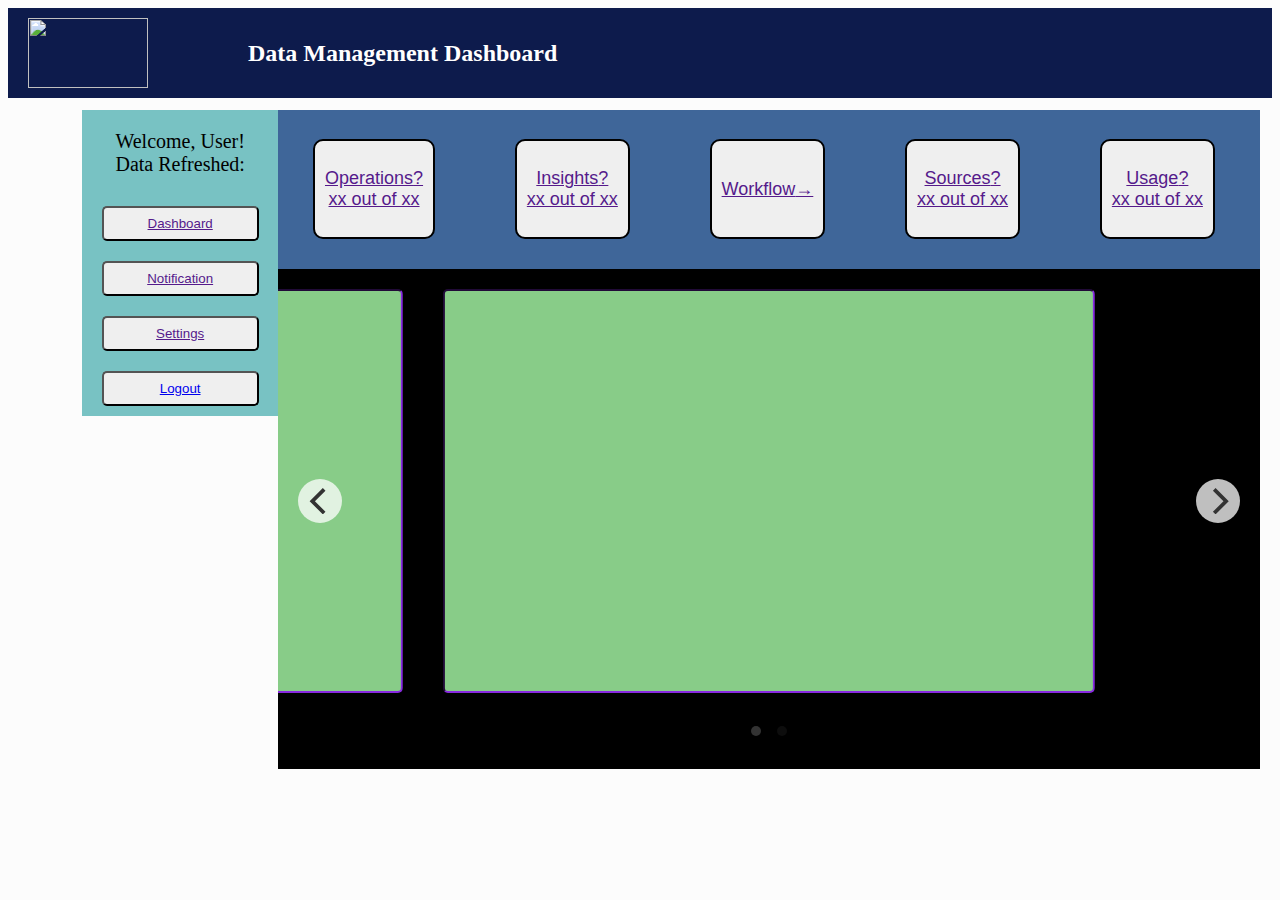
==== index.html @ cef5ff0f "commit progress" ====
<!DOCTYPE html>
<!--DEVELOPED DECEMBER 2017-->
<html lang="en">
<head>
  <meta charset="utf-8">
  <title>Manage Your Data</title>
  <meta name="Tiffany Fung" content="data management portal">
  <link rel="stylesheet" href="https://cdnjs.cloudflare.com/ajax/libs/normalize/7.0.0/normalize.min.css">
  <link rel="stylesheet" href="https://maxcdn.bootstrapcdn.com/bootstrap/4.0.0-beta.2/css/bootstrap.min.css" integrity="sha384-PsH8R72JQ3SOdhVi3uxftmaW6Vc51MKb0q5P2rRUpPvrszuE4W1povHYgTpBfshb" crossorigin="anonymous">
  <link rel="stylesheet" href="css/flickity.min.css" media="screen">
  <link rel="stylesheet" href="css/main.css">
</head>

<body>
<!--SET HEADER WITH LOGO-->
    <header class = "nav_header">
      <img src="http://www.hanzolabs.com/img/datamanagement.jpg" class = "logo">
      <h1 class = "title">Data Management Dashboard</h1>
    </header>
<!--SET MAIN CONTAINER FOR THE WEBPAGE-->
  <div class = "container">
<!--SET LEFT HAND NAVIGATION PANEL WITH LINKS TO DIFFERENT PAGES-->
      <nav class = "left_hand_nav">
        <p>Welcome, User! </br>Data Refreshed:</p>
        <button class = "dashLink"><a href="" id = "nav_links">Dashboard</a></button></br>
        <button class = "NotifLink"><a href="" id = "nav_links">Notification</a></button></br>
        <button class = "SettingLink"><a href="" id = "nav_links">Settings</a></button></br>
        <button class = "LogOutLink"><a href="landing_page.html" id = "nav_links">Logout</a></button><br>
      </nav>
<!--MAIN CENTER CONTAINER CONTAINS ALERT ITEM SECTION CONTAINING ITEM BUCKETS AND TREND GRAPH CONTAINER-->
  <div class = "center_container">
      <section class = "alert_container">
<!--Each bucket is a clickable button that leads to drill down pages-->
        <button class = "operationsBucket" id = "nav_bucket"> <a href="">Operations<span class = "operationsTooltip">&#63;</span></br>xx out of xx</button>
        <button class = "insightsBucket" id = "nav_bucket"> <a href="">Insights<span class = "insightsTooltip">&#63;</span></br>xx out of xx</button>
        <button class = "workflowBucket" id = "nav_bucket"> <a href="">Workflow<span class = "workflowLink">&#8594;</span></button>
        <button class = "sourcesBucket" id = "nav_bucket"> <a href="">Sources<span class = "sourceTooltip">&#63;</span></br>xx out of xx</button>
        <button class = "usage" id = "nav_bucket"> <a href="">Usage<span class = "usageTooltip">&#63;</span></br>xx out of xx</button>
      </section>
<!--MAIN LOWER SECTION OF PAGE CONTAINS PROGRESS TREND GRAPHS-->
      <section class = "trend_container">
        <div class = "js-flickity" data-flickity='{ "wrapAround": true }'>
          <iframe class ="cell1">iFrame1</iframe>
          <iframe class ="cell2">iFrame2</iframe>
        </div>
      </section>
    </div>
  </div>

  <script src="https://code.jquery.com/jquery-3.2.1.slim.min.js" integrity="sha384-KJ3o2DKtIkvYIK3UENzmM7KCkRr/rE9/Qpg6aAZGJwFDMVNA/GpGFF93hXpG5KkN" crossorigin="anonymous"></script>
  <script src="https://cdnjs.cloudflare.com/ajax/libs/popper.js/1.12.9/umd/popper.min.js" integrity="sha384-ApNbgh9B+Y1QKtv3Rn7W3mgPxhU9K/ScQsAP7hUibX39j7fakFPskvXusvfa0b4Q" crossorigin="anonymous"></script>
  <script src="https://maxcdn.bootstrapcdn.com/bootstrap/4.0.0-beta.3/js/bootstrap.min.js" integrity="sha384-a5N7Y/aK3qNeh15eJKGWxsqtnX/wWdSZSKp+81YjTmS15nvnvxKHuzaWwXHDli+4" crossorigin="anonymous"></script>
  <script src="js/flickity.pkgd.min.js"></script>
  <script src="js/main.js"></script>
</body>
</html>
---- css/main.css ----
body{
  font-size:12px;
  background-color: #FCFCFC;
}

/*style for the buttons*/
button{
  margin:10px;
  padding:8px;
  border-radius: 5px;
}

.nav_header{
  height:90px;
  display:flex;
  align-items:center;
  color:white;
  background-color: #0D1B4C;
}

.logo{
  height:70px;
  width:120px;
  margin-left:20px;
  margin-right:100px;
}


.container{
  display:flex;
  margin:0px;
  padding:12px;
  background-color: #FCFCFC;
}

.left_hand_nav{
  margin-left:5%;
  font-size:20px;
  width:20%;
  background-color: #78C2C3;
  height:100%;
  text-align:center;
}

.left_hand_nav button{
  width: 80%;
}

#nav_links{
  margin-bottom:20%;
}

.center_container{
  width:100%;
}

.alert_container{
  margin:0px;
  display:flex;
  align-items:center;
  justify-content:space-around;
  flex-wrap:wrap;
  width:100%;
  background-color: #3F6699;
}

#nav_bucket{
  margin:3%;
  padding:10px;
  height:100px;
  font-size:18px;
  border-style:solid;
  border-radius:10px;
}

.trend_container{
  height:500px;
  width:100%;
  background-color:black;
}

.trendFrame{
  width: 85%;
  height: 300px;
  margin-left:8%;
}

iframe{
   width: 66%;
   height: 400px;
   margin: 20px;
   background: #8C8;
   border-radius: 5px;
   counter-increment: carousel-cell;
}
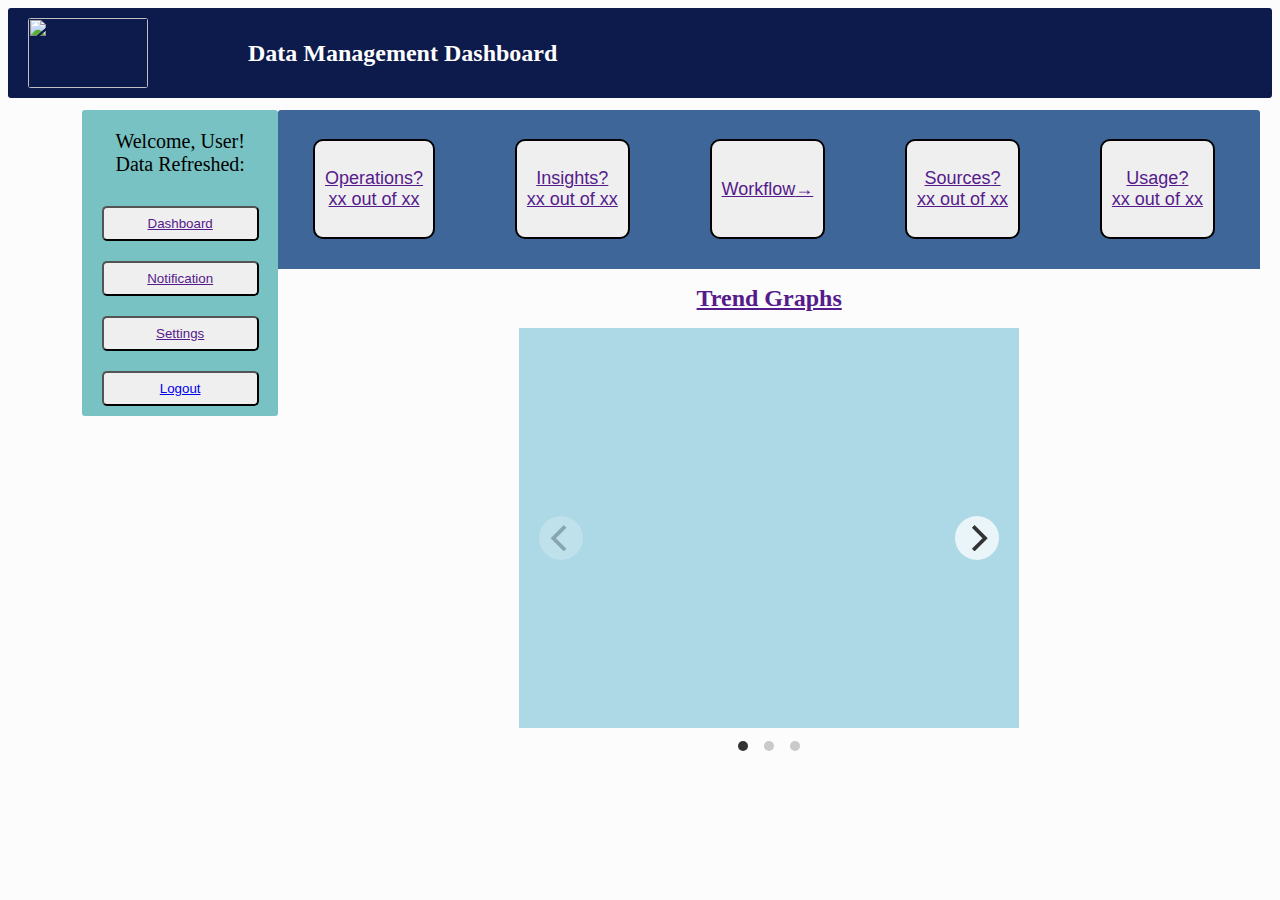
==== commit 37866c4e: "flickity not working properly" ====
--- a/index.html
+++ b/index.html
@@ -6,7 +6,6 @@
   <title>Manage Your Data</title>
   <meta name="Tiffany Fung" content="data management portal">
   <link rel="stylesheet" href="https://cdnjs.cloudflare.com/ajax/libs/normalize/7.0.0/normalize.min.css">
-  <link rel="stylesheet" href="https://maxcdn.bootstrapcdn.com/bootstrap/4.0.0-beta.2/css/bootstrap.min.css" integrity="sha384-PsH8R72JQ3SOdhVi3uxftmaW6Vc51MKb0q5P2rRUpPvrszuE4W1povHYgTpBfshb" crossorigin="anonymous">
   <link rel="stylesheet" href="css/flickity.min.css" media="screen">
   <link rel="stylesheet" href="css/main.css">
 </head>
@@ -38,18 +37,37 @@
         <button class = "usage" id = "nav_bucket"> <a href="">Usage<span class = "usageTooltip">&#63;</span></br>xx out of xx</button>
       </section>
 <!--MAIN LOWER SECTION OF PAGE CONTAINS PROGRESS TREND GRAPHS-->
-      <section class = "trend_container">
-        <div class = "js-flickity" data-flickity='{ "wrapAround": true }'>
-          <iframe class ="cell1">iFrame1</iframe>
-          <iframe class ="cell2">iFrame2</iframe>
+<!--      <section class = "trend_container">
+        <div class = "main-carousel" data-flickity='{ "wrapAround": true }' data-flickity-options='{ "setGallerySize": true }'>
+          <div class = "carousel-cell iframe-wrap">
+            <iframe class ="iframe1" src="https://public.tableau.com/en-us/s/gallery/boeing-current-market-outlook?gallery=featured" frameborder="0"></iframe>
+            <div class="iframe-wrap__grippy"></div>
+            <div class="iframe-wrap__grippy"></div>
+          </div>
+          <div class = "carousel-cell">
+            <iframe class ="iframe2">iFrame2</iframe>
+          </div>
         </div>
       </section>
     </div>
-  </div>
+-->
+      <h1 class = "trend-title">Trend Graphs</h1>
+      <div class="main-carousel" data-flickity='{"freeScroll": true, "wrapAround": true, "initialIndex": 0, "resize": true, "draggable":true}'>
+         <div class="carousel-cell iframe-wrap">
+            <iframe
+            src="https://public.tableau.com/en-us/s/gallery/boeing-current-market-outlook?gallery=featured"
+            frameborder="0">
+            </iframe>
+            <div class="iframe-wrap__grippy"></div>
+            <div class="iframe-wrap__grippy"></div>
+        </div>
+        <div class="carousel-cell">Cell 2</div>
+        <div class="carousel-cell">Cell3</div>
+      </div>
+    </div>
 
-  <script src="https://code.jquery.com/jquery-3.2.1.slim.min.js" integrity="sha384-KJ3o2DKtIkvYIK3UENzmM7KCkRr/rE9/Qpg6aAZGJwFDMVNA/GpGFF93hXpG5KkN" crossorigin="anonymous"></script>
-  <script src="https://cdnjs.cloudflare.com/ajax/libs/popper.js/1.12.9/umd/popper.min.js" integrity="sha384-ApNbgh9B+Y1QKtv3Rn7W3mgPxhU9K/ScQsAP7hUibX39j7fakFPskvXusvfa0b4Q" crossorigin="anonymous"></script>
-  <script src="https://maxcdn.bootstrapcdn.com/bootstrap/4.0.0-beta.3/js/bootstrap.min.js" integrity="sha384-a5N7Y/aK3qNeh15eJKGWxsqtnX/wWdSZSKp+81YjTmS15nvnvxKHuzaWwXHDli+4" crossorigin="anonymous"></script>
+  <script src="https://code.jquery.com/jquery-3.2.1.slim.min.js"></script>
+  <script src="https://cdnjs.cloudflare.com/ajax/libs/popper.js/1.12.9/umd/popper.min.js"></script>
   <script src="js/flickity.pkgd.min.js"></script>
   <script src="js/main.js"></script>
 </body>
--- a/css/main.css
+++ b/css/main.css
@@ -8,6 +8,35 @@
   margin:10px;
   padding:8px;
   border-radius: 5px;
+}
+
+/*breakpoints for screen sizes 480-768, 769-max*/
+@media screen and (min-width: 480px) and (max-width: 768px) {
+  .alert_container {
+    margin: 1%;
+    width: 48%;
+  }
+}
+
+@media screen and (min-width: 769px) {
+  .alert_container {
+    margin:0px;
+    width: 100%;
+  }
+}
+
+@media screen and (min-width: 480px) and (max-width: 768px) {
+  .left_hand_nav{
+    margin: 1%;
+    width: 48%;
+  }
+}
+
+@media screen and (min-width: 769px) {
+  .left_hand_nav {
+    margin:0px;
+    width: 100%;
+  }
 }
 
 .nav_header{
@@ -16,6 +45,7 @@
   align-items:center;
   color:white;
   background-color: #0D1B4C;
+  border-radius: 3px;
 }
 
 .logo{
@@ -23,6 +53,7 @@
   width:120px;
   margin-left:20px;
   margin-right:100px;
+  border-radius: 3px;
 }
 
 
@@ -31,6 +62,7 @@
   margin:0px;
   padding:12px;
   background-color: #FCFCFC;
+  border-radius: 3px;
 }
 
 .left_hand_nav{
@@ -40,6 +72,7 @@
   background-color: #78C2C3;
   height:100%;
   text-align:center;
+  border-radius: 3px;
 }
 
 .left_hand_nav button{
@@ -55,13 +88,13 @@
 }
 
 .alert_container{
-  margin:0px;
   display:flex;
   align-items:center;
   justify-content:space-around;
   flex-wrap:wrap;
-  width:100%;
   background-color: #3F6699;
+  border-top-left-radius: 3px;
+  border-top-right-radius: 3px;
 }
 
 #nav_bucket{
@@ -73,23 +106,108 @@
   border-radius:10px;
 }
 
-.trend_container{
-  height:500px;
-  width:100%;
-  background-color:black;
-}
-
-.trendFrame{
-  width: 85%;
-  height: 300px;
-  margin-left:8%;
+/*
+.js-flickity{
+  padding-bottom: 33.3%; /* gallery height has percentage of width
+  margin-right: 10px;
+  border-radius: 5px;
+  counter-increment: gallery-cell;
 }
 
 iframe{
-   width: 66%;
+   width: 600px;
    height: 400px;
    margin: 20px;
    background: #8C8;
    border-radius: 5px;
-   counter-increment: carousel-cell;
-}
+  counter-increment: carousel-cell;
+}*/
+
+/*
+.carousel-cell {
+  width: 66%;
+  height: 200px;
+  margin-right: 10px;
+  background: #8C8;
+  border-radius: 5px;
+  counter-increment: carousel-cell;
+}
+
+/* cell number
+.carousel-cell:before {
+  display: block;
+  text-align: center;
+  content: counter(carousel-cell);
+  line-height: 200px;
+  font-size: 80px;
+  color: white;
+}
+*/
+
+/* grippy elements in front of iframe*/
+.iframe-wrap {
+  position: relative;
+  width: 100%;
+  height: 400px;
+  iframe {
+    position: absolute;
+    top: 0;
+    left :0;
+    width: 100%;
+    height: 100%;
+    z-index: 2;
+  }
+  &__grippy {
+    position: absolute;
+    left: 0;
+    width: 40%;
+    top: 32px;
+    bottom: 40px;
+    border: 2px solid green;
+    z-index: 3;
+
+    &:before {
+      position: absolute;
+      display: block;
+      content: '';
+      width: 60%;
+      height: 35%;
+      top: 0;
+      left: 100%;
+      border: 2px solid green;
+    }
+
+    + .iframe-wrap__grippy {
+      left: auto;
+      right: 0;
+      &:before {
+        bottom: 0;
+        top: auto;
+        right: 100%;
+        left: auto;
+      }
+    }
+  }
+}
+
+/* carousel formatting*/
+
+.trend-title {
+  text-align: center;
+}
+
+.main-carousel {
+  width: 500px;
+  height: 400px;
+  margin: auto;
+}
+
+.flickity-viewport, .flickity-slider {
+  height: 400px;
+}
+
+.carousel-cell {
+  background-color: lightblue;
+  width: 100%;
+  height: 400px;
+}
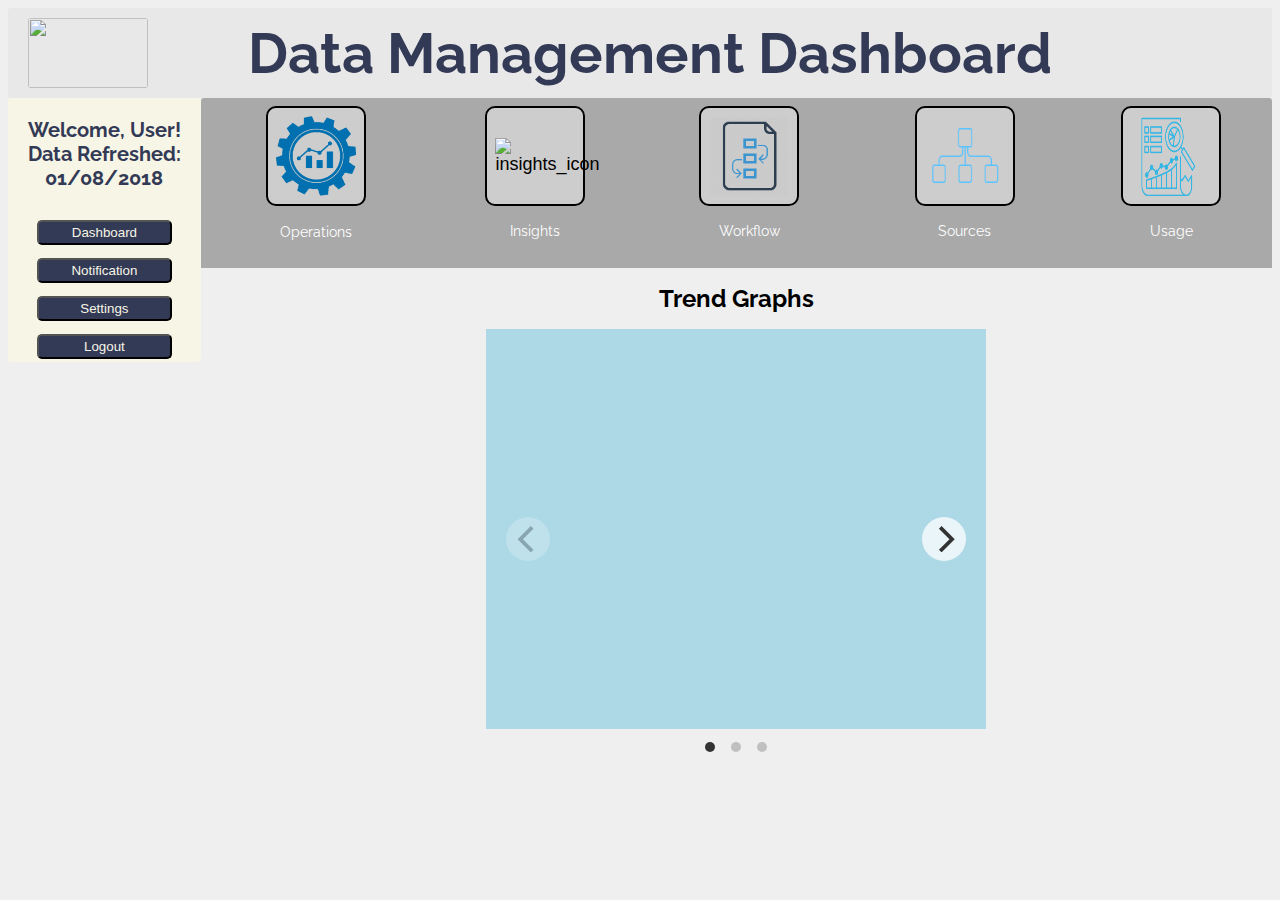
==== commit 9c5f166d: "commit progress" ====
--- a/index.html
+++ b/index.html
@@ -5,6 +5,7 @@
   <meta charset="utf-8">
   <title>Manage Your Data</title>
   <meta name="Tiffany Fung" content="data management portal">
+  <link href="https://fonts.googleapis.com/css?family=Raleway:300i,400,600" rel="stylesheet">
   <link rel="stylesheet" href="https://cdnjs.cloudflare.com/ajax/libs/normalize/7.0.0/normalize.min.css">
   <link rel="stylesheet" href="css/flickity.min.css" media="screen">
   <link rel="stylesheet" href="css/main.css">
@@ -20,7 +21,7 @@
   <div class = "container">
 <!--SET LEFT HAND NAVIGATION PANEL WITH LINKS TO DIFFERENT PAGES-->
       <nav class = "left_hand_nav">
-        <p>Welcome, User! </br>Data Refreshed:</p>
+        <p>Welcome, User! </br>Data Refreshed: 01/08/2018</p>
         <button class = "dashLink"><a href="" id = "nav_links">Dashboard</a></button></br>
         <button class = "NotifLink"><a href="" id = "nav_links">Notification</a></button></br>
         <button class = "SettingLink"><a href="" id = "nav_links">Settings</a></button></br>
@@ -30,11 +31,26 @@
   <div class = "center_container">
       <section class = "alert_container">
 <!--Each bucket is a clickable button that leads to drill down pages-->
-        <button class = "operationsBucket" id = "nav_bucket"> <a href="">Operations<span class = "operationsTooltip">&#63;</span></br>xx out of xx</button>
-        <button class = "insightsBucket" id = "nav_bucket"> <a href="">Insights<span class = "insightsTooltip">&#63;</span></br>xx out of xx</button>
-        <button class = "workflowBucket" id = "nav_bucket"> <a href="">Workflow<span class = "workflowLink">&#8594;</span></button>
-        <button class = "sourcesBucket" id = "nav_bucket"> <a href="">Sources<span class = "sourceTooltip">&#63;</span></br>xx out of xx</button>
-        <button class = "usage" id = "nav_bucket"> <a href="">Usage<span class = "usageTooltip">&#63;</span></br>xx out of xx</button>
+        <div class = "operationsBucket">
+          <button class = "operationsBucket" id = "nav_bucket"> <img src="img/operations_icon.png" alt = "operations_icon" class = "icon"></button>
+          <p>Operations<span class = "operationsTooltip"></span></br></p>
+        </div>
+        <div class = "insightsBucket">
+          <button class = "insightsBucket" id = "nav_bucket"> <img src="img/insights_icon.png" alt = "insights_icon" class = "icon"></button>
+          <p>Insights<span class = "insightsTooltip"></span></br></p>
+        </div>
+        <div class = "workflowBucket">
+          <button class = "workflowBucket" id = "nav_bucket"> <img src="img/workflow_icon.png" alt = "workflow_icon" class = "icon"></button>
+          <p>Workflow<span class = "workflowLink"></span></p>
+        </div>
+        <div class = "sourcesBucket">
+        <button class = "sourcesBucket" id = "nav_bucket"> <img src="img/source_icon.png" alt = "source_icon" class = "icon"></button>
+        <p>Sources<span class = "sourceTooltip"></span></br></p>
+      </div>
+      <div class = "usage">
+        <button class = "usage" id = "nav_bucket"> <img src="img/usage_icon.png" alt = "usage_icon" class = "icon"></button>
+        <p>Usage<span class = "usageTooltip"></span></br></p>
+      </div>
       </section>
 <!--MAIN LOWER SECTION OF PAGE CONTAINS PROGRESS TREND GRAPHS-->
 <!--      <section class = "trend_container">
--- a/css/main.css
+++ b/css/main.css
@@ -1,6 +1,7 @@
 body{
   font-size:12px;
-  background-color: #FCFCFC;
+  font-family: 'Raleway', sans-serif;
+  background-color: #EFEFEF;
 }
 
 /*style for the buttons*/
@@ -10,11 +11,21 @@
   border-radius: 5px;
 }
 
-/*breakpoints for screen sizes 480-768, 769-max*/
-@media screen and (min-width: 480px) and (max-width: 768px) {
+/*breakpoints for screen sizes min-768, 769-max*/
+@media screen and (max-width: 768px) {
   .alert_container {
-    margin: 1%;
-    width: 48%;
+    width: 100%;
+  }
+  .left_hand_nav, .nav_header .title, .alert_container p{
+    display:none;
+  }
+  .alert_container #nav_bucket {
+    height:60px;
+    width:60px;
+  }
+  .alert_container .icon {
+    height:45px;
+    width:45px;
   }
 }
 
@@ -43,9 +54,11 @@
   height:90px;
   display:flex;
   align-items:center;
-  color:white;
-  background-color: #0D1B4C;
-  border-radius: 3px;
+  text-align: center;
+  color:#333A56;
+  background-color: #E8E8E8;
+  border-radius: 3px;
+  font-size: 28px;
 }
 
 .logo{
@@ -56,50 +69,75 @@
   border-radius: 3px;
 }
 
-
 .container{
   display:flex;
-  margin:0px;
-  padding:12px;
-  background-color: #FCFCFC;
+  background-color: #EFEFEF;
   border-radius: 3px;
 }
 
 .left_hand_nav{
-  margin-left:5%;
   font-size:20px;
-  width:20%;
-  background-color: #78C2C3;
+  font-weight: bold;
+  width:18%;
+  background-color: #F7F5E6;
+  color:#333A56;
   height:100%;
   text-align:center;
   border-radius: 3px;
 }
 
 .left_hand_nav button{
-  width: 80%;
-}
-
-#nav_links{
-  margin-bottom:20%;
+  width: 70%;
+  margin-bottom:3px;
+  padding:3px;
+  background-color: #333A56;
+  color:#F7F5E6;
+}
+
+#nav_links:link, #nav_links:active, #nav_links:hover, #nav_links:visited{
+  text-decoration: none;
+  color:#F7F5E6;
 }
 
 .center_container{
   width:100%;
 }
 
+.icon{
+  height:80px;
+  width:80px;
+}
+
 .alert_container{
-  display:flex;
-  align-items:center;
+  height:170px;
+  display:flex;
+  align-items:flex-start;
   justify-content:space-around;
   flex-wrap:wrap;
-  background-color: #3F6699;
+  background-color: #A9A9A9;
   border-top-left-radius: 3px;
   border-top-right-radius: 3px;
 }
 
+.alert_container button{
+  height:100px;
+  width:100px;
+  background-color: #CDCDCD
+}
+
+.alert_container div{
+  display:flex;
+  flex-wrap:wrap;
+  align-items: center;
+  justify-content:center;
+  color:white;
+  font-size: 14px;
+  margin-top:5px;
+}
+
 #nav_bucket{
-  margin:3%;
-  padding:10px;
+  flex-wrap:wrap;
+  margin:2%;
   height:100px;
   font-size:18px;
   border-style:solid;
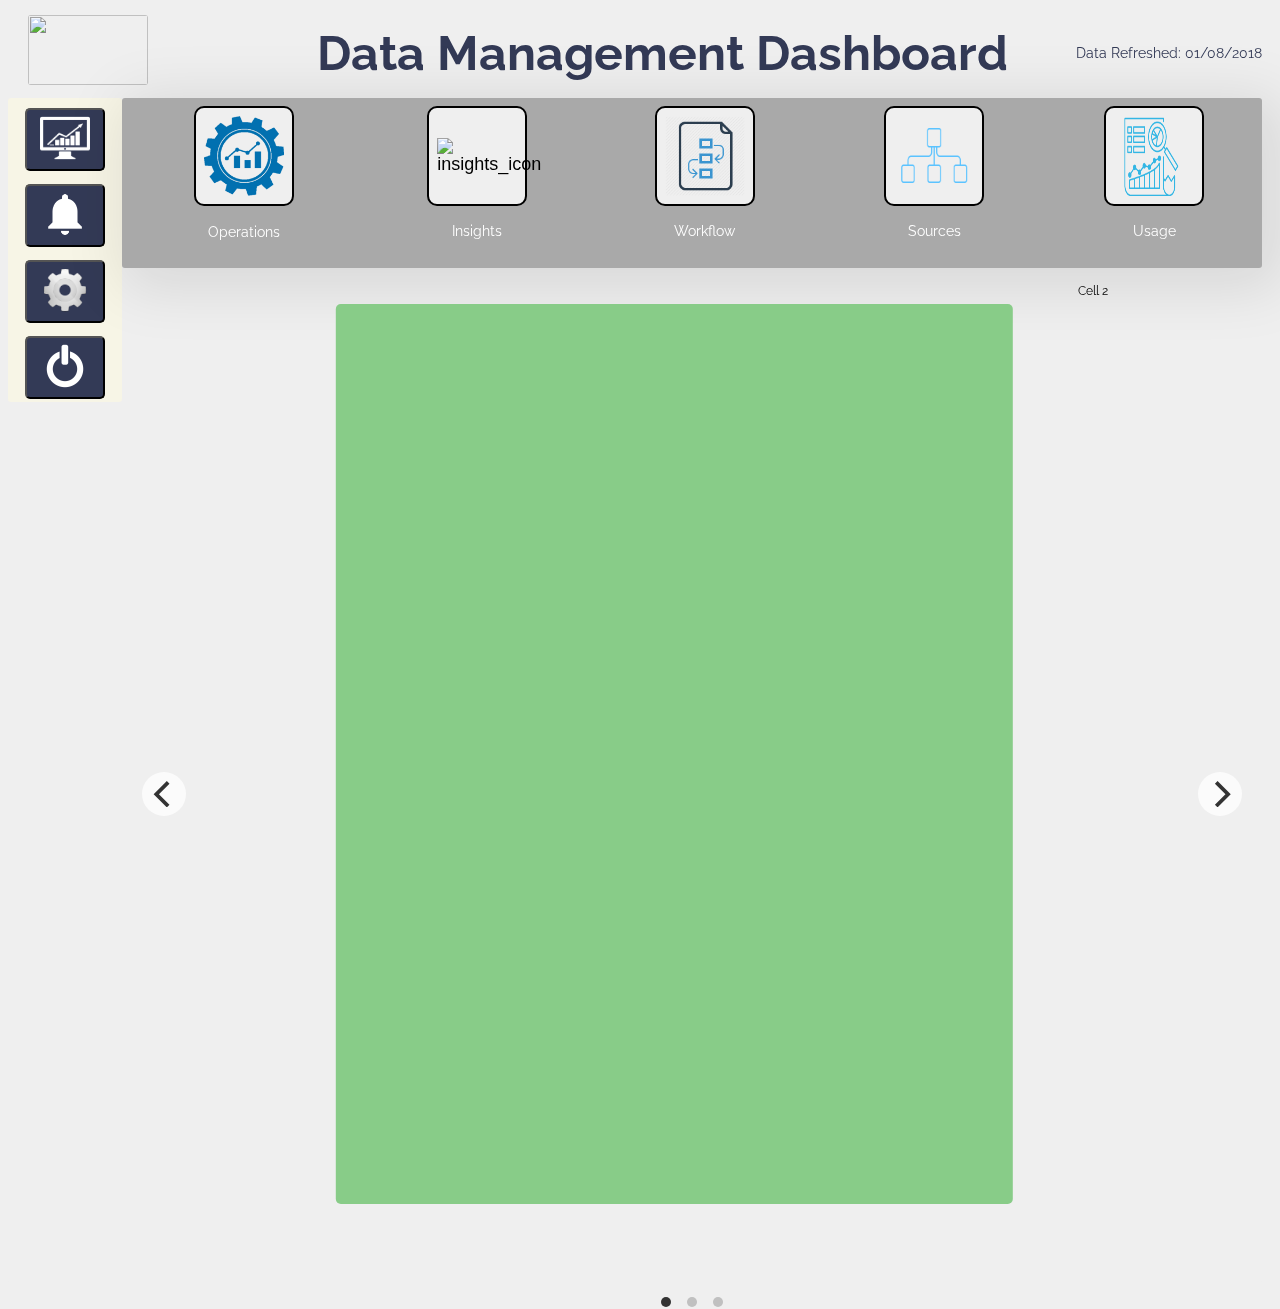
==== commit a803405d: "fixed index.html flickity; fixed login page data validation" ====
--- a/index.html
+++ b/index.html
@@ -14,61 +14,47 @@
 <body>
 <!--SET HEADER WITH LOGO-->
     <header class = "nav_header">
-      <img src="http://www.hanzolabs.com/img/datamanagement.jpg" class = "logo">
-      <h1 class = "title">Data Management Dashboard</h1>
+      <div><img src="http://www.hanzolabs.com/img/datamanagement.jpg" class = "logo"></div>
+      <div><h1 class = "title">Data Management Dashboard</h1></div>
+      <div><p class = "refreshed">Data Refreshed: 01/08/2018</p></div>
     </header>
 <!--SET MAIN CONTAINER FOR THE WEBPAGE-->
   <div class = "container">
-<!--SET LEFT HAND NAVIGATION PANEL WITH LINKS TO DIFFERENT PAGES-->
-      <nav class = "left_hand_nav">
-        <p>Welcome, User! </br>Data Refreshed: 01/08/2018</p>
-        <button class = "dashLink"><a href="" id = "nav_links">Dashboard</a></button></br>
-        <button class = "NotifLink"><a href="" id = "nav_links">Notification</a></button></br>
-        <button class = "SettingLink"><a href="" id = "nav_links">Settings</a></button></br>
-        <button class = "LogOutLink"><a href="landing_page.html" id = "nav_links">Logout</a></button><br>
+<!--SET NAVIGATION PANEL WITH LINKS TO DIFFERENT PAGES-->
+      <nav class = "nav_panel">
+        <button class = "dashLink"><a href="index.html"><img src="img/dash_icon.png" alt = "dashboard_icon" class = "nav_icon"></a></button></br>
+        <button class = "NotifLink"><img src="img/notify_icon.png" alt = "notification_icon" class = "nav_icon"></button></br>
+        <button class = "SettingLink"><a href="setup_index.html"><img src="img/settings_icon.png" alt = "settings_icon" class = "nav_icon"></a></button></br>
+        <button class = "LogOutLink"><a href="landing_page.html"><img src="img/logout_icon.png" alt = "logout_icon" class = "nav_icon"></a></button><br>
       </nav>
 <!--MAIN CENTER CONTAINER CONTAINS ALERT ITEM SECTION CONTAINING ITEM BUCKETS AND TREND GRAPH CONTAINER-->
   <div class = "center_container">
       <section class = "alert_container">
 <!--Each bucket is a clickable button that leads to drill down pages-->
-        <div class = "operationsBucket">
+        <div class = "bucket operationsBucket">
           <button class = "operationsBucket" id = "nav_bucket"> <img src="img/operations_icon.png" alt = "operations_icon" class = "icon"></button>
           <p>Operations<span class = "operationsTooltip"></span></br></p>
         </div>
-        <div class = "insightsBucket">
+        <div class = "bucket insightsBucket">
           <button class = "insightsBucket" id = "nav_bucket"> <img src="img/insights_icon.png" alt = "insights_icon" class = "icon"></button>
           <p>Insights<span class = "insightsTooltip"></span></br></p>
         </div>
-        <div class = "workflowBucket">
+        <div class = "bucket workflowBucket">
           <button class = "workflowBucket" id = "nav_bucket"> <img src="img/workflow_icon.png" alt = "workflow_icon" class = "icon"></button>
           <p>Workflow<span class = "workflowLink"></span></p>
         </div>
-        <div class = "sourcesBucket">
+        <div class = "bucket sourcesBucket">
         <button class = "sourcesBucket" id = "nav_bucket"> <img src="img/source_icon.png" alt = "source_icon" class = "icon"></button>
         <p>Sources<span class = "sourceTooltip"></span></br></p>
       </div>
-      <div class = "usage">
+      <div class = "bucket usage">
         <button class = "usage" id = "nav_bucket"> <img src="img/usage_icon.png" alt = "usage_icon" class = "icon"></button>
         <p>Usage<span class = "usageTooltip"></span></br></p>
       </div>
       </section>
 <!--MAIN LOWER SECTION OF PAGE CONTAINS PROGRESS TREND GRAPHS-->
-<!--      <section class = "trend_container">
-        <div class = "main-carousel" data-flickity='{ "wrapAround": true }' data-flickity-options='{ "setGallerySize": true }'>
-          <div class = "carousel-cell iframe-wrap">
-            <iframe class ="iframe1" src="https://public.tableau.com/en-us/s/gallery/boeing-current-market-outlook?gallery=featured" frameborder="0"></iframe>
-            <div class="iframe-wrap__grippy"></div>
-            <div class="iframe-wrap__grippy"></div>
-          </div>
-          <div class = "carousel-cell">
-            <iframe class ="iframe2">iFrame2</iframe>
-          </div>
-        </div>
-      </section>
-    </div>
--->
-      <h1 class = "trend-title">Trend Graphs</h1>
-      <div class="main-carousel" data-flickity='{"freeScroll": true, "wrapAround": true, "initialIndex": 0, "resize": true, "draggable":true}'>
+      <h1 class = "trend-title"></h1>
+      <div class="main-carousel">
          <div class="carousel-cell iframe-wrap">
             <iframe
             src="https://public.tableau.com/en-us/s/gallery/boeing-current-market-outlook?gallery=featured"
--- a/css/main.css
+++ b/css/main.css
@@ -1,10 +1,11 @@
+/*initial style for the page*/
 body{
   font-size:12px;
   font-family: 'Raleway', sans-serif;
   background-color: #EFEFEF;
 }
 
-/*style for the buttons*/
+/*initial style for the buttons*/
 button{
   margin:10px;
   padding:8px;
@@ -16,7 +17,7 @@
   .alert_container {
     width: 100%;
   }
-  .left_hand_nav, .nav_header .title, .alert_container p{
+  .nav_panel, .nav_header .title, .alert_container p{
     display:none;
   }
   .alert_container #nav_bucket {
@@ -37,28 +38,33 @@
 }
 
 @media screen and (min-width: 480px) and (max-width: 768px) {
-  .left_hand_nav{
+  .nav_panel{
     margin: 1%;
     width: 48%;
   }
 }
 
 @media screen and (min-width: 769px) {
-  .left_hand_nav {
+  .nav_panel {
     margin:0px;
     width: 100%;
   }
 }
 
+/*Style for the top container containing logo, title, and date refreshed*/
 .nav_header{
   height:90px;
   display:flex;
+  justify-content: space-between;
   align-items:center;
-  text-align: center;
   color:#333A56;
-  background-color: #E8E8E8;
-  border-radius: 3px;
-  font-size: 28px;
+/*  border-radius: 3px;*/
+  font-size: 24px;
+  margin-right:10px;
+}
+
+.refreshed{
+  font-size: 14px;
 }
 
 .logo{
@@ -69,16 +75,19 @@
   border-radius: 3px;
 }
 
+/*style for the main body container containing the navigation panel, alert container, and trend graph container*/
 .container{
   display:flex;
   background-color: #EFEFEF;
   border-radius: 3px;
-}
-
-.left_hand_nav{
+  margin-right:10px;
+}
+
+/*style for navigation panel containing the navigation icons*/
+.nav_panel{
   font-size:20px;
   font-weight: bold;
-  width:18%;
+  width:10%;
   background-color: #F7F5E6;
   color:#333A56;
   height:100%;
@@ -86,7 +95,12 @@
   border-radius: 3px;
 }
 
-.left_hand_nav button{
+.nav_icon{
+  height:50px;
+  width:50px;
+}
+
+.nav_panel button{
   width: 70%;
   margin-bottom:3px;
   padding:3px;
@@ -94,13 +108,22 @@
   color:#F7F5E6;
 }
 
-#nav_links:link, #nav_links:active, #nav_links:hover, #nav_links:visited{
-  text-decoration: none;
-  color:#F7F5E6;
-}
-
 .center_container{
   width:100%;
+}
+
+/*test zoom*/
+.center_container:before{
+    content: "";
+    position: fixed;
+    left: 0;
+    right: 0;
+    z-index: -1;
+    display: block;
+    width: 150%;
+    height: 150%;
+    top:-20px;
+    left:-20px;
 }
 
 .icon{
@@ -115,15 +138,56 @@
   justify-content:space-around;
   flex-wrap:wrap;
   background-color: #A9A9A9;
-  border-top-left-radius: 3px;
-  border-top-right-radius: 3px;
+  border-radius: 3px;
+
+/*test zoom*/
+-webkit-box-shadow: 10px 10px 60px 10px rgba(0,0,0,0.1);
+-moz-box-shadow: 10px 10px 60px 10px rgba(0,0,0,0.1);
+box-shadow: 10px 10px 60px 10px rgba(0,0,0,0.1);
 }
 
 .alert_container button{
   height:100px;
   width:100px;
   background-color: #CDCDCD
-}
+  width:200px;
+/*test zoom*/
+    -webkit-animation:scaledown 1s linear;
+    -moz-animation:scaledown 1s linear;
+    animation:scaledown 1s linear;
+    transform-origin:50% 50%;
+    animation-fill-mode: forwards;
+  }
+
+.bucket:hover{
+    z-index:100;
+    -webkit-animation:scale .5s linear;
+    -moz-animation:scale .5s linear;
+    animation:scale .5s linear;
+    transform-origin:50% 50%;
+    animation-fill-mode: forwards;
+  }
+
+  @keyframes scale{
+    0%{
+      transform:scale(1.0);
+    }
+    100%{
+      transform:scale(1.1);
+      -webkit-box-shadow: 10px 10px 60px 10px rgba(0,0,0,0.1);
+  -moz-box-shadow: 10px 10px 60px 10px rgba(0,0,0,0.1);
+  box-shadow: 10px 10px 60px 10px rgba(0,0,0,0.1);
+    }
+  }
+
+  @keyframes scaledown{
+    0%{
+      transform:scale(1.1);
+    }
+     100%{
+      transform:scale(1.0);
+    }
+  }
 
 .alert_container div{
   display:flex;
@@ -144,108 +208,26 @@
   border-radius:10px;
 }
 
-/*
 .js-flickity{
-  padding-bottom: 33.3%; /* gallery height has percentage of width
+  padding-bottom: 33.3%; /* gallery height has percentage of width*/
   margin-right: 10px;
   border-radius: 5px;
   counter-increment: gallery-cell;
 }
 
 iframe{
-   width: 600px;
-   height: 400px;
+   width: 90%;
+   height: 90%;
    margin: 20px;
    background: #8C8;
    border-radius: 5px;
   counter-increment: carousel-cell;
-}*/
-
-/*
+}
+
 .carousel-cell {
   width: 66%;
-  height: 200px;
+  height: 1000px;
   margin-right: 10px;
-  background: #8C8;
   border-radius: 5px;
   counter-increment: carousel-cell;
 }
-
-/* cell number
-.carousel-cell:before {
-  display: block;
-  text-align: center;
-  content: counter(carousel-cell);
-  line-height: 200px;
-  font-size: 80px;
-  color: white;
-}
-*/
-
-/* grippy elements in front of iframe*/
-.iframe-wrap {
-  position: relative;
-  width: 100%;
-  height: 400px;
-  iframe {
-    position: absolute;
-    top: 0;
-    left :0;
-    width: 100%;
-    height: 100%;
-    z-index: 2;
-  }
-  &__grippy {
-    position: absolute;
-    left: 0;
-    width: 40%;
-    top: 32px;
-    bottom: 40px;
-    border: 2px solid green;
-    z-index: 3;
-
-    &:before {
-      position: absolute;
-      display: block;
-      content: '';
-      width: 60%;
-      height: 35%;
-      top: 0;
-      left: 100%;
-      border: 2px solid green;
-    }
-
-    + .iframe-wrap__grippy {
-      left: auto;
-      right: 0;
-      &:before {
-        bottom: 0;
-        top: auto;
-        right: 100%;
-        left: auto;
-      }
-    }
-  }
-}
-
-/* carousel formatting*/
-
-.trend-title {
-  text-align: center;
-}
-
-.main-carousel {
-  width: 500px;
-  height: 400px;
-  margin: auto;
-}
-
-.flickity-viewport, .flickity-slider {
-  height: 400px;
-}
-
-.carousel-cell {
-  background-color: lightblue;
-  width: 100%;
-  height: 400px;
-}
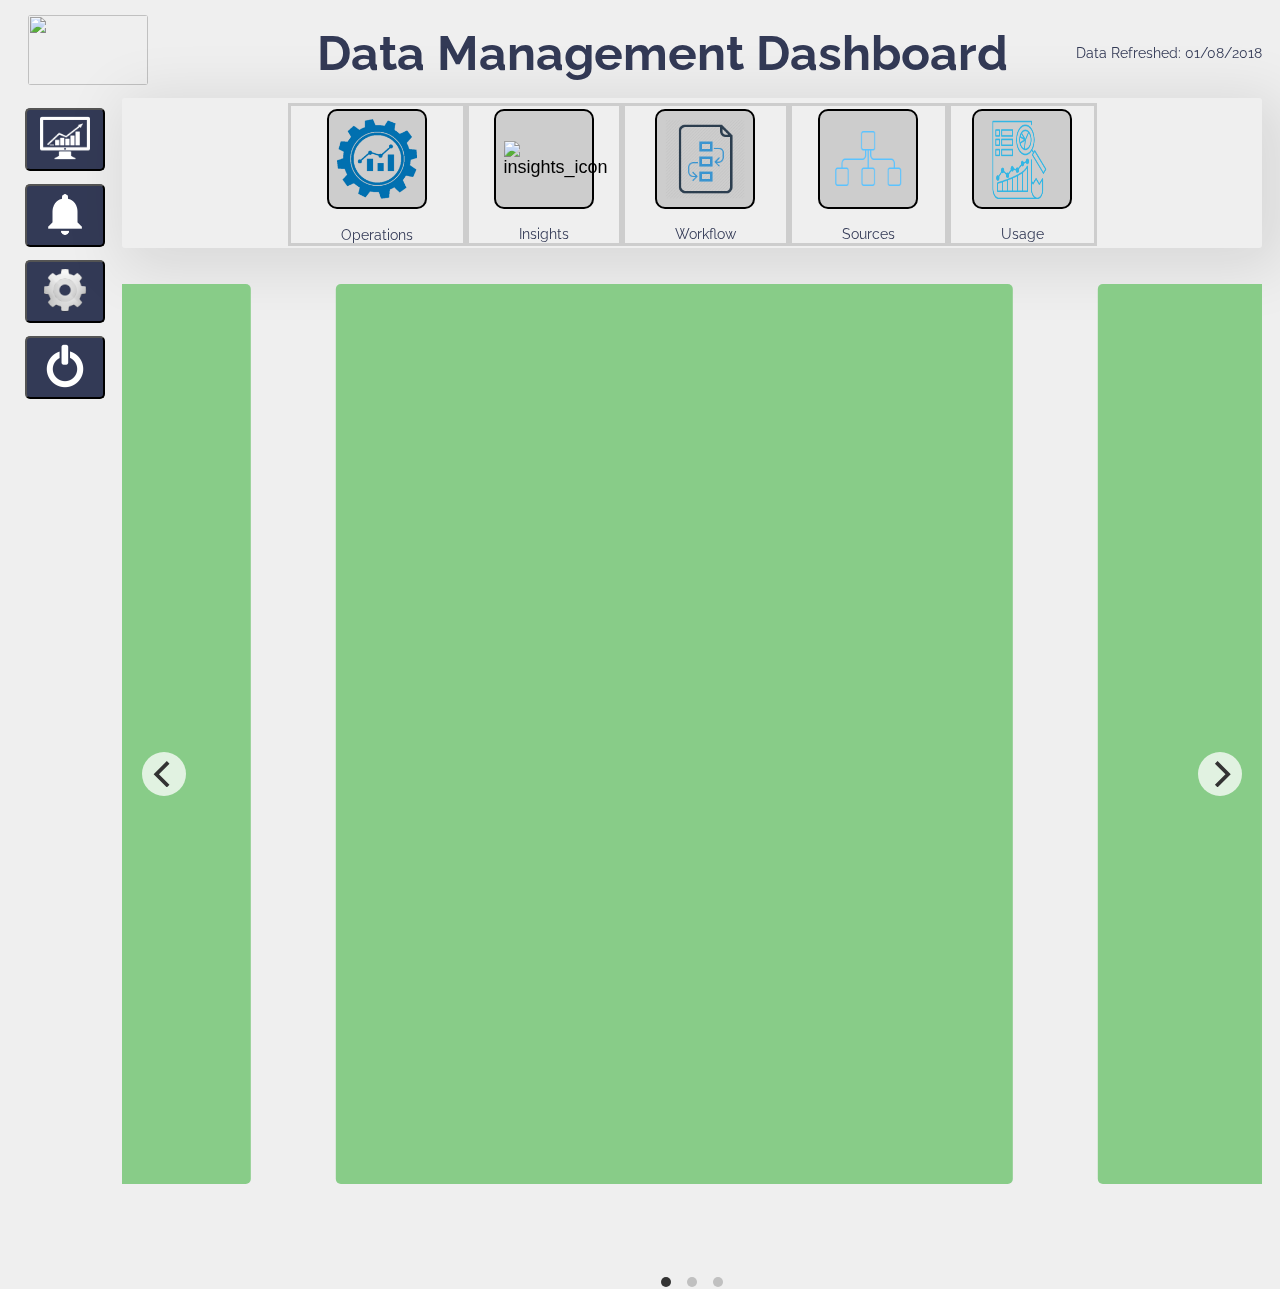
==== commit 3c19b75f: "modified layout" ====
--- a/index.html
+++ b/index.html
@@ -56,15 +56,17 @@
       <h1 class = "trend-title"></h1>
       <div class="main-carousel">
          <div class="carousel-cell iframe-wrap">
-            <iframe
-            src="https://public.tableau.com/en-us/s/gallery/boeing-current-market-outlook?gallery=featured"
-            frameborder="0">
+            <iframe src="https://public.tableau.com/en-us/s/gallery/boeing-current-market-outlook?gallery=featured:embed=y&:display_count=no&:showVizHome=no" frameborder="0">
             </iframe>
-            <div class="iframe-wrap__grippy"></div>
-            <div class="iframe-wrap__grippy"></div>
         </div>
-        <div class="carousel-cell">Cell 2</div>
-        <div class="carousel-cell">Cell3</div>
+        <div class="carousel-cell">
+          <iframe src="https://public.tableau.com/en-us/s/gallery/most-frequent-words-unhcr-speeches" frameborder="0">
+          </iframe>
+        </div>
+        <div class="carousel-cell">
+          <iframe src="https://public.tableau.com/en-us/s/gallery/exploration-beer?gallery=votd" frameborder="0">
+          </iframe>
+        </div>
       </div>
     </div>
 
--- a/css/main.css
+++ b/css/main.css
@@ -78,7 +78,6 @@
 /*style for the main body container containing the navigation panel, alert container, and trend graph container*/
 .container{
   display:flex;
-  background-color: #EFEFEF;
   border-radius: 3px;
   margin-right:10px;
 }
@@ -88,7 +87,6 @@
   font-size:20px;
   font-weight: bold;
   width:10%;
-  background-color: #F7F5E6;
   color:#333A56;
   height:100%;
   text-align:center;
@@ -112,7 +110,7 @@
   width:100%;
 }
 
-/*test zoom*/
+/*zoom in buttons*/
 .center_container:before{
     content: "";
     position: fixed;
@@ -120,9 +118,8 @@
     right: 0;
     z-index: -1;
     display: block;
-    width: 150%;
-    height: 150%;
-    top:-20px;
+    width: 100%;
+    height: 100%;
     left:-20px;
 }
 
@@ -132,15 +129,14 @@
 }
 
 .alert_container{
-  height:170px;
+  height:150px;
   display:flex;
   align-items:flex-start;
-  justify-content:space-around;
+  justify-content:center;
   flex-wrap:wrap;
-  background-color: #A9A9A9;
-  border-radius: 3px;
-
-/*test zoom*/
+  border-radius: 3px;
+
+/*zoom effects*/
 -webkit-box-shadow: 10px 10px 60px 10px rgba(0,0,0,0.1);
 -moz-box-shadow: 10px 10px 60px 10px rgba(0,0,0,0.1);
 box-shadow: 10px 10px 60px 10px rgba(0,0,0,0.1);
@@ -149,8 +145,8 @@
 .alert_container button{
   height:100px;
   width:100px;
-  background-color: #CDCDCD
-  width:200px;
+  background-color: #CDCDCD;
+  width:100px;
 /*test zoom*/
     -webkit-animation:scaledown 1s linear;
     -moz-animation:scaledown 1s linear;
@@ -158,6 +154,12 @@
     transform-origin:50% 50%;
     animation-fill-mode: forwards;
   }
+
+.bucket{
+  height:91%;
+  border-style:solid;
+  border-color: #CDCDCD;
+}
 
 .bucket:hover{
     z-index:100;
@@ -194,7 +196,7 @@
   flex-wrap:wrap;
   align-items: center;
   justify-content:center;
-  color:white;
+  color:#333A56;
   font-size: 14px;
   margin-top:5px;
 }
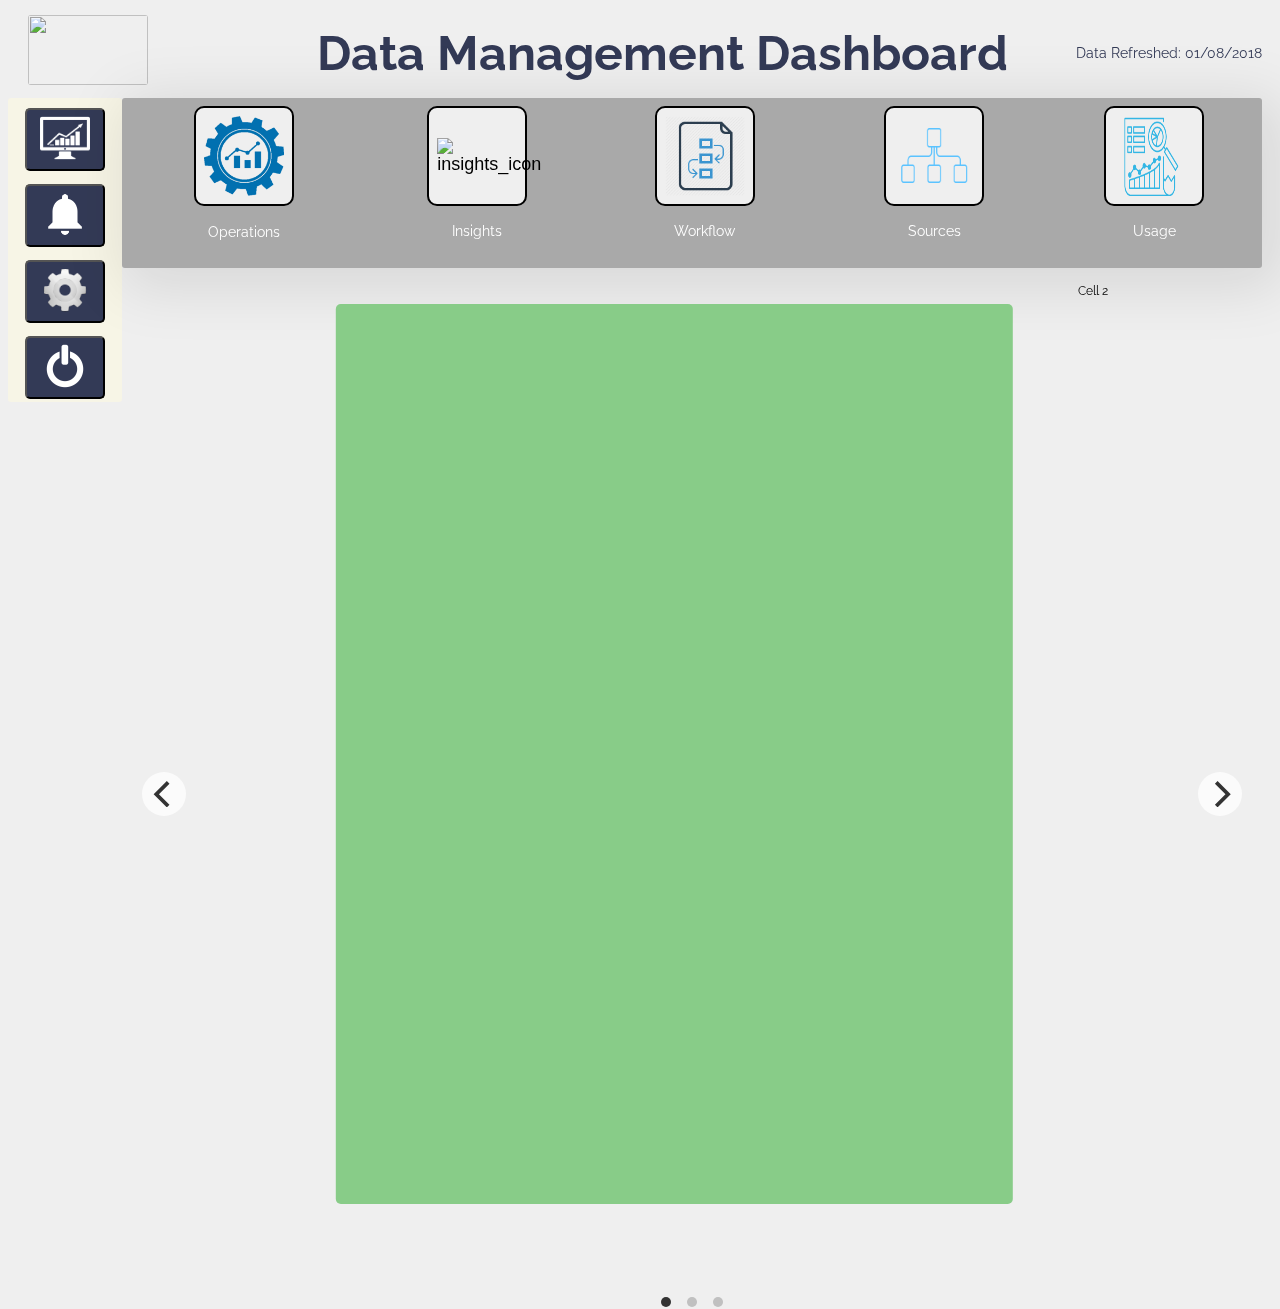
==== commit 0edfbc39: "Merge pull request #1 from tfung92/dev2" ====
--- a/index.html
+++ b/index.html
@@ -56,17 +56,15 @@
       <h1 class = "trend-title"></h1>
       <div class="main-carousel">
          <div class="carousel-cell iframe-wrap">
-            <iframe src="https://public.tableau.com/en-us/s/gallery/boeing-current-market-outlook?gallery=featured:embed=y&:display_count=no&:showVizHome=no" frameborder="0">
+            <iframe
+            src="https://public.tableau.com/en-us/s/gallery/boeing-current-market-outlook?gallery=featured"
+            frameborder="0">
             </iframe>
+            <div class="iframe-wrap__grippy"></div>
+            <div class="iframe-wrap__grippy"></div>
         </div>
-        <div class="carousel-cell">
-          <iframe src="https://public.tableau.com/en-us/s/gallery/most-frequent-words-unhcr-speeches" frameborder="0">
-          </iframe>
-        </div>
-        <div class="carousel-cell">
-          <iframe src="https://public.tableau.com/en-us/s/gallery/exploration-beer?gallery=votd" frameborder="0">
-          </iframe>
-        </div>
+        <div class="carousel-cell">Cell 2</div>
+        <div class="carousel-cell">Cell3</div>
       </div>
     </div>
 
--- a/css/main.css
+++ b/css/main.css
@@ -78,6 +78,7 @@
 /*style for the main body container containing the navigation panel, alert container, and trend graph container*/
 .container{
   display:flex;
+  background-color: #EFEFEF;
   border-radius: 3px;
   margin-right:10px;
 }
@@ -87,6 +88,7 @@
   font-size:20px;
   font-weight: bold;
   width:10%;
+  background-color: #F7F5E6;
   color:#333A56;
   height:100%;
   text-align:center;
@@ -110,7 +112,7 @@
   width:100%;
 }
 
-/*zoom in buttons*/
+/*test zoom*/
 .center_container:before{
     content: "";
     position: fixed;
@@ -118,8 +120,9 @@
     right: 0;
     z-index: -1;
     display: block;
-    width: 100%;
-    height: 100%;
+    width: 150%;
+    height: 150%;
+    top:-20px;
     left:-20px;
 }
 
@@ -129,14 +132,15 @@
 }
 
 .alert_container{
-  height:150px;
+  height:170px;
   display:flex;
   align-items:flex-start;
-  justify-content:center;
+  justify-content:space-around;
   flex-wrap:wrap;
-  border-radius: 3px;
-
-/*zoom effects*/
+  background-color: #A9A9A9;
+  border-radius: 3px;
+
+/*test zoom*/
 -webkit-box-shadow: 10px 10px 60px 10px rgba(0,0,0,0.1);
 -moz-box-shadow: 10px 10px 60px 10px rgba(0,0,0,0.1);
 box-shadow: 10px 10px 60px 10px rgba(0,0,0,0.1);
@@ -145,8 +149,8 @@
 .alert_container button{
   height:100px;
   width:100px;
-  background-color: #CDCDCD;
-  width:100px;
+  background-color: #CDCDCD
+  width:200px;
 /*test zoom*/
     -webkit-animation:scaledown 1s linear;
     -moz-animation:scaledown 1s linear;
@@ -154,12 +158,6 @@
     transform-origin:50% 50%;
     animation-fill-mode: forwards;
   }
-
-.bucket{
-  height:91%;
-  border-style:solid;
-  border-color: #CDCDCD;
-}
 
 .bucket:hover{
     z-index:100;
@@ -196,7 +194,7 @@
   flex-wrap:wrap;
   align-items: center;
   justify-content:center;
-  color:#333A56;
+  color:white;
   font-size: 14px;
   margin-top:5px;
 }
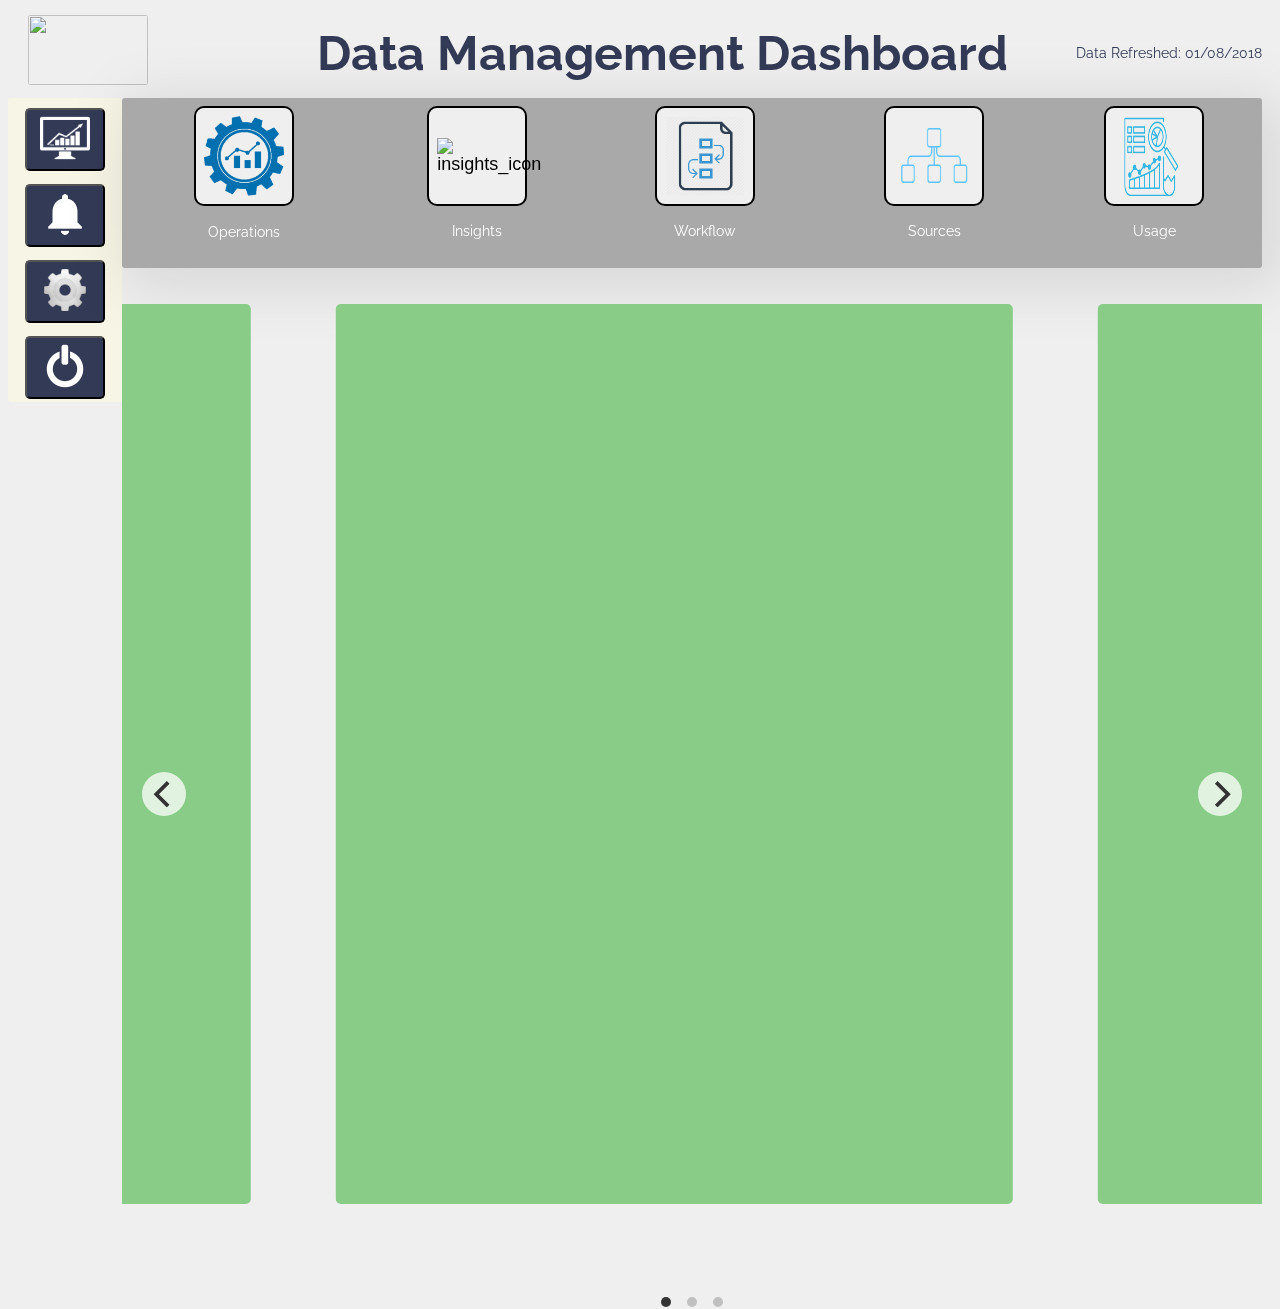
==== commit 425985db: "commit" ====
--- a/index.html
+++ b/index.html
@@ -56,18 +56,19 @@
       <h1 class = "trend-title"></h1>
       <div class="main-carousel">
          <div class="carousel-cell iframe-wrap">
-            <iframe
-            src="https://public.tableau.com/en-us/s/gallery/boeing-current-market-outlook?gallery=featured"
-            frameborder="0">
+            <iframe src="https://public.tableau.com/en-us/s/gallery/boeing-current-market-outlook?gallery=featured:embed=y&:display_count=no&:showVizHome=no" frameborder="0">
             </iframe>
-            <div class="iframe-wrap__grippy"></div>
-            <div class="iframe-wrap__grippy"></div>
         </div>
-        <div class="carousel-cell">Cell 2</div>
-        <div class="carousel-cell">Cell3</div>
+        <div class="carousel-cell">
+          <iframe src="https://public.tableau.com/en-us/s/gallery/most-frequent-words-unhcr-speeches" frameborder="0">
+          </iframe>
+        </div>
+        <div class="carousel-cell">
+          <iframe src="https://public.tableau.com/en-us/s/gallery/exploration-beer?gallery=votd" frameborder="0">
+          </iframe>
+        </div>
       </div>
     </div>
-
   <script src="https://code.jquery.com/jquery-3.2.1.slim.min.js"></script>
   <script src="https://cdnjs.cloudflare.com/ajax/libs/popper.js/1.12.9/umd/popper.min.js"></script>
   <script src="js/flickity.pkgd.min.js"></script>
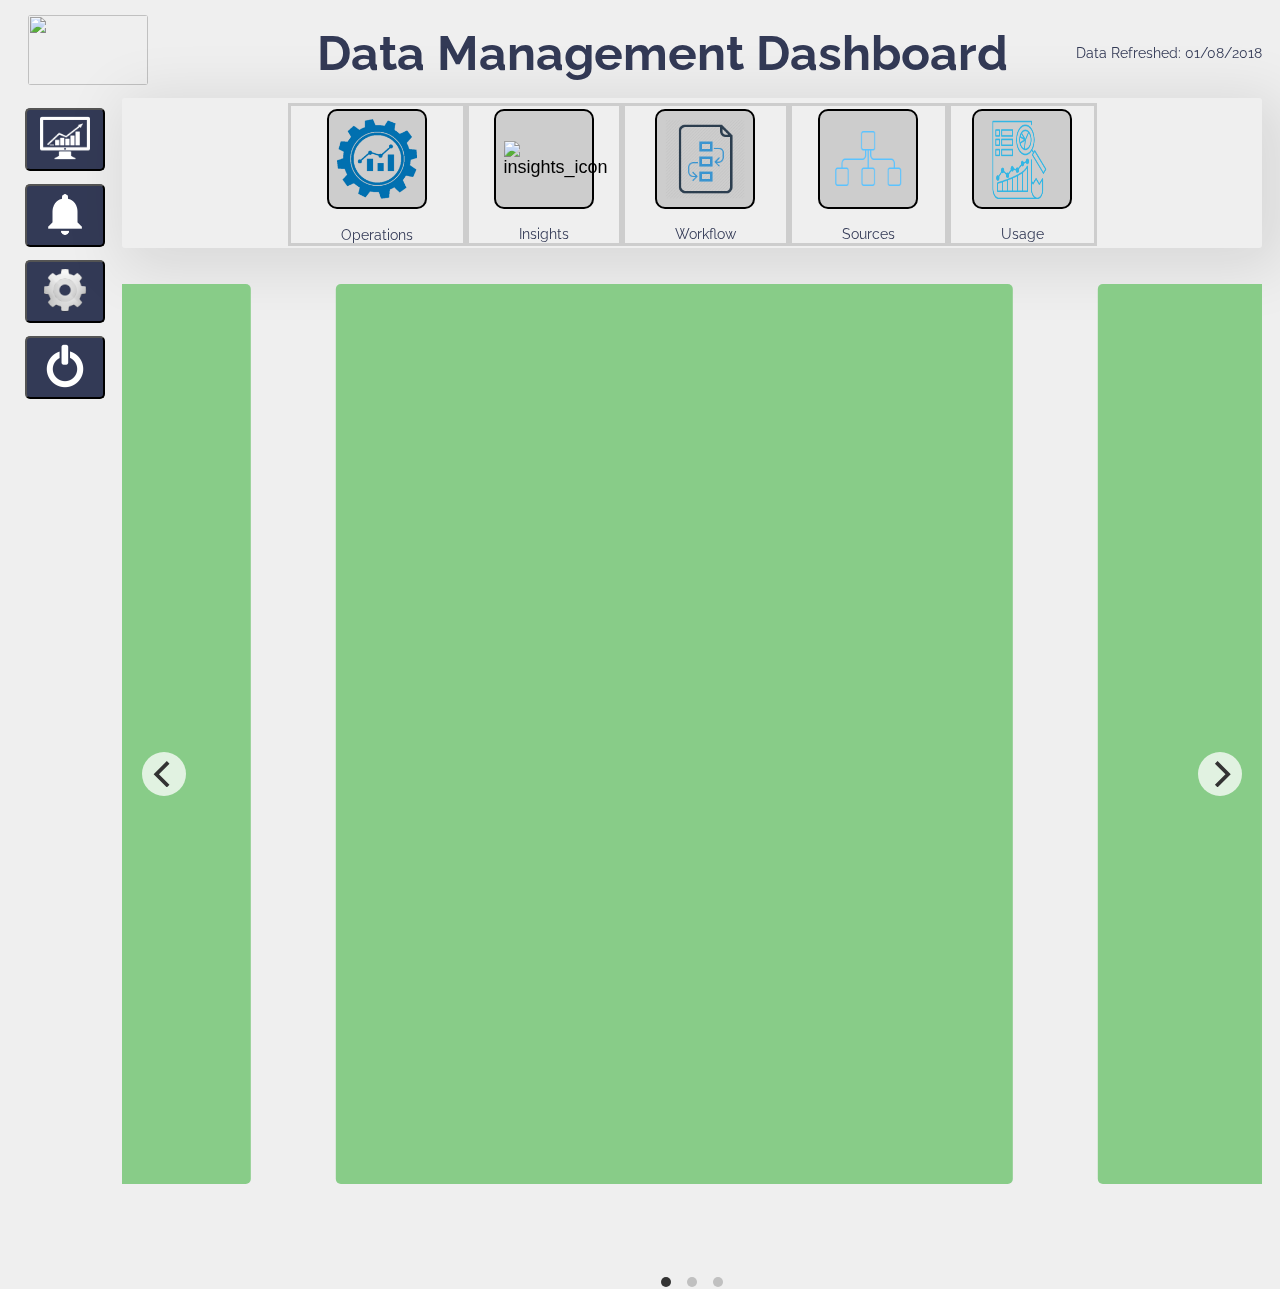
==== commit 7d91e1bc: "cleaned up files and formatting" ====
--- a/index.html
+++ b/index.html
@@ -2,76 +2,79 @@
 <!--DEVELOPED DECEMBER 2017-->
 <html lang="en">
 <head>
-  <meta charset="utf-8">
-  <title>Manage Your Data</title>
-  <meta name="Tiffany Fung" content="data management portal">
-  <link href="https://fonts.googleapis.com/css?family=Raleway:300i,400,600" rel="stylesheet">
-  <link rel="stylesheet" href="https://cdnjs.cloudflare.com/ajax/libs/normalize/7.0.0/normalize.min.css">
-  <link rel="stylesheet" href="css/flickity.min.css" media="screen">
-  <link rel="stylesheet" href="css/main.css">
+	<meta charset="utf-8">
+	<title>Manage Your Data</title>
+	<meta content="data management portal" name="Data Management Portal Dashboard">
+	<link href="https://fonts.googleapis.com/css?family=Raleway:300i,400,600" rel="stylesheet">
+	<link href="https://cdnjs.cloudflare.com/ajax/libs/normalize/7.0.0/normalize.min.css" rel="stylesheet">
+	<link href="css/flickity.min.css" media="screen" rel="stylesheet">
+	<link href="css/main.css" rel="stylesheet">
 </head>
-
 <body>
-<!--SET HEADER WITH LOGO-->
-    <header class = "nav_header">
-      <div><img src="http://www.hanzolabs.com/img/datamanagement.jpg" class = "logo"></div>
-      <div><h1 class = "title">Data Management Dashboard</h1></div>
-      <div><p class = "refreshed">Data Refreshed: 01/08/2018</p></div>
-    </header>
-<!--SET MAIN CONTAINER FOR THE WEBPAGE-->
-  <div class = "container">
-<!--SET NAVIGATION PANEL WITH LINKS TO DIFFERENT PAGES-->
-      <nav class = "nav_panel">
-        <button class = "dashLink"><a href="index.html"><img src="img/dash_icon.png" alt = "dashboard_icon" class = "nav_icon"></a></button></br>
-        <button class = "NotifLink"><img src="img/notify_icon.png" alt = "notification_icon" class = "nav_icon"></button></br>
-        <button class = "SettingLink"><a href="setup_index.html"><img src="img/settings_icon.png" alt = "settings_icon" class = "nav_icon"></a></button></br>
-        <button class = "LogOutLink"><a href="landing_page.html"><img src="img/logout_icon.png" alt = "logout_icon" class = "nav_icon"></a></button><br>
-      </nav>
-<!--MAIN CENTER CONTAINER CONTAINS ALERT ITEM SECTION CONTAINING ITEM BUCKETS AND TREND GRAPH CONTAINER-->
-  <div class = "center_container">
-      <section class = "alert_container">
-<!--Each bucket is a clickable button that leads to drill down pages-->
-        <div class = "bucket operationsBucket">
-          <button class = "operationsBucket" id = "nav_bucket"> <img src="img/operations_icon.png" alt = "operations_icon" class = "icon"></button>
-          <p>Operations<span class = "operationsTooltip"></span></br></p>
-        </div>
-        <div class = "bucket insightsBucket">
-          <button class = "insightsBucket" id = "nav_bucket"> <img src="img/insights_icon.png" alt = "insights_icon" class = "icon"></button>
-          <p>Insights<span class = "insightsTooltip"></span></br></p>
-        </div>
-        <div class = "bucket workflowBucket">
-          <button class = "workflowBucket" id = "nav_bucket"> <img src="img/workflow_icon.png" alt = "workflow_icon" class = "icon"></button>
-          <p>Workflow<span class = "workflowLink"></span></p>
-        </div>
-        <div class = "bucket sourcesBucket">
-        <button class = "sourcesBucket" id = "nav_bucket"> <img src="img/source_icon.png" alt = "source_icon" class = "icon"></button>
-        <p>Sources<span class = "sourceTooltip"></span></br></p>
-      </div>
-      <div class = "bucket usage">
-        <button class = "usage" id = "nav_bucket"> <img src="img/usage_icon.png" alt = "usage_icon" class = "icon"></button>
-        <p>Usage<span class = "usageTooltip"></span></br></p>
-      </div>
-      </section>
-<!--MAIN LOWER SECTION OF PAGE CONTAINS PROGRESS TREND GRAPHS-->
-      <h1 class = "trend-title"></h1>
-      <div class="main-carousel">
-         <div class="carousel-cell iframe-wrap">
-            <iframe src="https://public.tableau.com/en-us/s/gallery/boeing-current-market-outlook?gallery=featured:embed=y&:display_count=no&:showVizHome=no" frameborder="0">
-            </iframe>
-        </div>
-        <div class="carousel-cell">
-          <iframe src="https://public.tableau.com/en-us/s/gallery/most-frequent-words-unhcr-speeches" frameborder="0">
-          </iframe>
-        </div>
-        <div class="carousel-cell">
-          <iframe src="https://public.tableau.com/en-us/s/gallery/exploration-beer?gallery=votd" frameborder="0">
-          </iframe>
-        </div>
-      </div>
-    </div>
-  <script src="https://code.jquery.com/jquery-3.2.1.slim.min.js"></script>
-  <script src="https://cdnjs.cloudflare.com/ajax/libs/popper.js/1.12.9/umd/popper.min.js"></script>
-  <script src="js/flickity.pkgd.min.js"></script>
-  <script src="js/main.js"></script>
+	<!--SET HEADER WITH LOGO-->
+	<header class="nav_header">
+		<div><img class="logo" src="http://www.hanzolabs.com/img/datamanagement.jpg"></div>
+		<div>
+			<h1 class="title">Data Management Dashboard</h1>
+		</div>
+		<div>
+			<p class="refreshed">Data Refreshed: 01/08/2018</p>
+		</div>
+	</header><!--SET MAIN CONTAINER FOR THE WEBPAGE-->
+	<div class="container">
+		<!--SET NAVIGATION PANEL WITH LINKS TO DIFFERENT PAGES-->
+		<nav class="nav_panel">
+			<button class="dashLink"><a href="index.html"><img alt="dashboard_icon" class="nav_icon" src="img/dash_icon.png"></a></button><br>
+			<button class="NotifLink"><img alt="notification_icon" class="nav_icon" src="img/notify_icon.png"></button><br>
+			<button class="SettingLink"><a href="setup_index.html"><img alt="settings_icon" class="nav_icon" src="img/settings_icon.png"></a></button><br>
+			<button class="LogOutLink"><a href="landing_page.html"><img alt="logout_icon" class="nav_icon" src="img/logout_icon.png"></a></button><br>
+		</nav><!--MAIN CENTER CONTAINER CONTAINS ALERT ITEM SECTION CONTAINING ITEM BUCKETS AND TREND GRAPH CONTAINER-->
+		<div class="center_container">
+			<section class="alert_container">
+				<!--Each bucket is a clickable button that leads to drill down pages (to come)-->
+				<div class="bucket operationsBucket">
+					<button class="operationsBucket" id="nav_bucket"><img alt="operations_icon" class="icon" src="img/operations_icon.png"></button>
+					<p>Operations<span class="operationsTooltip"></span><br></p>
+				</div>
+				<div class="bucket insightsBucket">
+					<button class="insightsBucket" id="nav_bucket"><img alt="insights_icon" class="icon" src="img/insights_icon.png"></button>
+					<p>Insights<span class="insightsTooltip"></span><br></p>
+				</div>
+				<div class="bucket workflowBucket">
+					<button class="workflowBucket" id="nav_bucket"><img alt="workflow_icon" class="icon" src="img/workflow_icon.png"></button>
+					<p>Workflow<span class="workflowLink"></span></p>
+				</div>
+				<div class="bucket sourcesBucket">
+					<button class="sourcesBucket" id="nav_bucket"><img alt="source_icon" class="icon" src="img/source_icon.png"></button>
+					<p>Sources<span class="sourceTooltip"></span><br></p>
+				</div>
+				<div class="bucket usage">
+					<button class="usage" id="nav_bucket"><img alt="usage_icon" class="icon" src="img/usage_icon.png"></button>
+					<p>Usage<span class="usageTooltip"></span><br></p>
+				</div>
+			</section><!--MAIN LOWER SECTION OF PAGE CONTAINS PROGRESS TREND GRAPHS-->
+			<h1 class="trend-title"></h1>
+			<div class="main-carousel">
+				<div class="carousel-cell iframe-wrap">
+					<!--Embedding iframes to expose Tableau pages-->
+					 <iframe frameborder="0" src="https://public.tableau.com/en-us/s/gallery/boeing-current-market-outlook?gallery=featured:embed=y&:display_count=no&:showVizHome=no"></iframe>
+				</div>
+				<div class="carousel-cell">
+					<iframe frameborder="0" src="https://public.tableau.com/en-us/s/gallery/most-frequent-words-unhcr-speeches"></iframe>
+				</div>
+				<div class="carousel-cell">
+					<iframe frameborder="0" src="https://public.tableau.com/en-us/s/gallery/exploration-beer?gallery=votd"></iframe>
+				</div>
+			</div>
+		</div>
+		<script src="https://code.jquery.com/jquery-3.2.1.slim.min.js">
+		</script>
+		<script src="https://cdnjs.cloudflare.com/ajax/libs/popper.js/1.12.9/umd/popper.min.js">
+		</script>
+		<script src="js/flickity.pkgd.min.js">
+		</script>
+		<script src="js/main.js">
+		</script>
+	</div>
 </body>
 </html>
--- a/css/main.css
+++ b/css/main.css
@@ -1,233 +1,216 @@
 /*initial style for the page*/
-body{
-  font-size:12px;
-  font-family: 'Raleway', sans-serif;
-  background-color: #EFEFEF;
-}
-
+
+body {
+	font-size: 12px;
+	font-family: 'Raleway', sans-serif;
+	background-color: #EFEFEF;
+}
 /*initial style for the buttons*/
-button{
-  margin:10px;
-  padding:8px;
-  border-radius: 5px;
-}
-
+
+button {
+	margin: 10px;
+	padding: 8px;
+	border-radius: 5px;
+}
 /*breakpoints for screen sizes min-768, 769-max*/
+
 @media screen and (max-width: 768px) {
-  .alert_container {
-    width: 100%;
-  }
-  .nav_panel, .nav_header .title, .alert_container p{
-    display:none;
-  }
-  .alert_container #nav_bucket {
-    height:60px;
-    width:60px;
-  }
-  .alert_container .icon {
-    height:45px;
-    width:45px;
-  }
-}
-
+	.alert_container {
+		width: 100%;
+	}
+	.nav_panel, .nav_header .title, .alert_container p {
+		display: none;
+	}
+	.alert_container #nav_bucket {
+		height: 60px;
+		width: 60px;
+	}
+	.alert_container .icon {
+		height: 45px;
+		width: 45px;
+	}
+}
 @media screen and (min-width: 769px) {
-  .alert_container {
-    margin:0px;
-    width: 100%;
-  }
-}
-
+	.alert_container {
+		margin: 0px;
+		width: 100%;
+	}
+}
 @media screen and (min-width: 480px) and (max-width: 768px) {
-  .nav_panel{
-    margin: 1%;
-    width: 48%;
-  }
-}
-
+	.nav_panel {
+		margin: 1%;
+		width: 48%;
+	}
+}
 @media screen and (min-width: 769px) {
-  .nav_panel {
-    margin:0px;
-    width: 100%;
-  }
-}
-
+	.nav_panel {
+		margin: 0px;
+		width: 100%;
+	}
+}
 /*Style for the top container containing logo, title, and date refreshed*/
-.nav_header{
-  height:90px;
-  display:flex;
-  justify-content: space-between;
-  align-items:center;
-  color:#333A56;
-/*  border-radius: 3px;*/
-  font-size: 24px;
-  margin-right:10px;
-}
-
-.refreshed{
-  font-size: 14px;
-}
-
-.logo{
-  height:70px;
-  width:120px;
-  margin-left:20px;
-  margin-right:100px;
-  border-radius: 3px;
-}
-
+
+.nav_header {
+	height: 90px;
+	display: flex;
+	justify-content: space-between;
+	align-items: center;
+	color: #333A56;
+	/*  border-radius: 3px;*/
+	font-size: 24px;
+	margin-right: 10px;
+}
+.refreshed {
+	font-size: 14px;
+}
+.logo {
+	height: 70px;
+	width: 120px;
+	margin-left: 20px;
+	margin-right: 100px;
+	border-radius: 3px;
+}
 /*style for the main body container containing the navigation panel, alert container, and trend graph container*/
-.container{
-  display:flex;
-  background-color: #EFEFEF;
-  border-radius: 3px;
-  margin-right:10px;
-}
-
+
+.container {
+	display: flex;
+	border-radius: 3px;
+	margin-right: 10px;
+}
 /*style for navigation panel containing the navigation icons*/
-.nav_panel{
-  font-size:20px;
-  font-weight: bold;
-  width:10%;
-  background-color: #F7F5E6;
-  color:#333A56;
-  height:100%;
-  text-align:center;
-  border-radius: 3px;
-}
-
-.nav_icon{
-  height:50px;
-  width:50px;
-}
-
-.nav_panel button{
-  width: 70%;
-  margin-bottom:3px;
-  padding:3px;
-  background-color: #333A56;
-  color:#F7F5E6;
-}
-
-.center_container{
-  width:100%;
-}
-
-/*test zoom*/
-.center_container:before{
-    content: "";
-    position: fixed;
-    left: 0;
-    right: 0;
-    z-index: -1;
-    display: block;
-    width: 150%;
-    height: 150%;
-    top:-20px;
-    left:-20px;
-}
-
-.icon{
-  height:80px;
-  width:80px;
-}
-
-.alert_container{
-  height:170px;
-  display:flex;
-  align-items:flex-start;
-  justify-content:space-around;
-  flex-wrap:wrap;
-  background-color: #A9A9A9;
-  border-radius: 3px;
-
-/*test zoom*/
--webkit-box-shadow: 10px 10px 60px 10px rgba(0,0,0,0.1);
--moz-box-shadow: 10px 10px 60px 10px rgba(0,0,0,0.1);
-box-shadow: 10px 10px 60px 10px rgba(0,0,0,0.1);
-}
-
-.alert_container button{
-  height:100px;
-  width:100px;
-  background-color: #CDCDCD
-  width:200px;
-/*test zoom*/
-    -webkit-animation:scaledown 1s linear;
-    -moz-animation:scaledown 1s linear;
-    animation:scaledown 1s linear;
-    transform-origin:50% 50%;
-    animation-fill-mode: forwards;
-  }
-
-.bucket:hover{
-    z-index:100;
-    -webkit-animation:scale .5s linear;
-    -moz-animation:scale .5s linear;
-    animation:scale .5s linear;
-    transform-origin:50% 50%;
-    animation-fill-mode: forwards;
-  }
-
-  @keyframes scale{
-    0%{
-      transform:scale(1.0);
-    }
-    100%{
-      transform:scale(1.1);
-      -webkit-box-shadow: 10px 10px 60px 10px rgba(0,0,0,0.1);
-  -moz-box-shadow: 10px 10px 60px 10px rgba(0,0,0,0.1);
-  box-shadow: 10px 10px 60px 10px rgba(0,0,0,0.1);
-    }
-  }
-
-  @keyframes scaledown{
-    0%{
-      transform:scale(1.1);
-    }
-     100%{
-      transform:scale(1.0);
-    }
-  }
-
-.alert_container div{
-  display:flex;
-  flex-wrap:wrap;
-  align-items: center;
-  justify-content:center;
-  color:white;
-  font-size: 14px;
-  margin-top:5px;
-}
-
-#nav_bucket{
-  flex-wrap:wrap;
-  margin:2%;
-  height:100px;
-  font-size:18px;
-  border-style:solid;
-  border-radius:10px;
-}
-
-.js-flickity{
-  padding-bottom: 33.3%; /* gallery height has percentage of width*/
-  margin-right: 10px;
-  border-radius: 5px;
-  counter-increment: gallery-cell;
-}
-
-iframe{
-   width: 90%;
-   height: 90%;
-   margin: 20px;
-   background: #8C8;
-   border-radius: 5px;
-  counter-increment: carousel-cell;
-}
-
+
+.nav_panel {
+	font-size: 20px;
+	font-weight: bold;
+	width: 10%;
+	color: #333A56;
+	height: 100%;
+	text-align: center;
+	border-radius: 3px;
+}
+.nav_icon {
+	height: 50px;
+	width: 50px;
+}
+.nav_panel button {
+	width: 70%;
+	margin-bottom: 3px;
+	padding: 3px;
+	background-color: #333A56;
+	color: #F7F5E6;
+}
+.center_container {
+	width: 100%;
+}
+/*zoom in buttons*/
+
+.center_container:before {
+	content: "";
+	position: fixed;
+	left: 0;
+	right: 0;
+	z-index: -1;
+	display: block;
+	width: 100%;
+	height: 100%;
+	left: -20px;
+}
+.icon {
+	height: 80px;
+	width: 80px;
+}
+.alert_container {
+	height: 150px;
+	display: flex;
+	align-items: flex-start;
+	justify-content: center;
+	flex-wrap: wrap;
+	border-radius: 3px;
+	/*zoom effects*/
+	-webkit-box-shadow: 10px 10px 60px 10px rgba(0, 0, 0, 0.1);
+	-moz-box-shadow: 10px 10px 60px 10px rgba(0, 0, 0, 0.1);
+	box-shadow: 10px 10px 60px 10px rgba(0, 0, 0, 0.1);
+}
+.alert_container button {
+	height: 100px;
+	width: 100px;
+	background-color: #CDCDCD;
+	width: 100px;
+	/*test zoom*/
+	-webkit-animation: scaledown 1s linear;
+	-moz-animation: scaledown 1s linear;
+	animation: scaledown 1s linear;
+	transform-origin: 50% 50%;
+	animation-fill-mode: forwards;
+}
+.bucket {
+	height: 91%;
+	border-style: solid;
+	border-color: #CDCDCD;
+}
+.bucket:hover {
+	z-index: 100;
+	-webkit-animation: scale .5s linear;
+	-moz-animation: scale .5s linear;
+	animation: scale .5s linear;
+	transform-origin: 50% 50%;
+	animation-fill-mode: forwards;
+}
+@keyframes scale {
+	0% {
+		transform: scale(1.0);
+	}
+	100% {
+		transform: scale(1.1);
+		-webkit-box-shadow: 10px 10px 60px 10px rgba(0, 0, 0, 0.1);
+		-moz-box-shadow: 10px 10px 60px 10px rgba(0, 0, 0, 0.1);
+		box-shadow: 10px 10px 60px 10px rgba(0, 0, 0, 0.1);
+	}
+}
+@keyframes scaledown {
+	0% {
+		transform: scale(1.1);
+	}
+	100% {
+		transform: scale(1.0);
+	}
+}
+.alert_container div {
+	display: flex;
+	flex-wrap: wrap;
+	align-items: center;
+	justify-content: center;
+	color: #333A56;
+	font-size: 14px;
+	margin-top: 5px;
+}
+#nav_bucket {
+	flex-wrap: wrap;
+	margin: 2%;
+	height: 100px;
+	font-size: 18px;
+	border-style: solid;
+	border-radius: 10px;
+}
+.js-flickity {
+	padding-bottom: 33.3%;
+	/* gallery height has percentage of width*/
+	margin-right: 10px;
+	border-radius: 5px;
+	counter-increment: gallery-cell;
+}
+iframe {
+	width: 90%;
+	height: 90%;
+	margin: 20px;
+	background: #8C8;
+	border-radius: 5px;
+	counter-increment: carousel-cell;
+}
 .carousel-cell {
-  width: 66%;
-  height: 1000px;
-  margin-right: 10px;
-  border-radius: 5px;
-  counter-increment: carousel-cell;
-}
+	width: 66%;
+	height: 1000px;
+	margin-right: 10px;
+	border-radius: 5px;
+	counter-increment: carousel-cell;
+}
